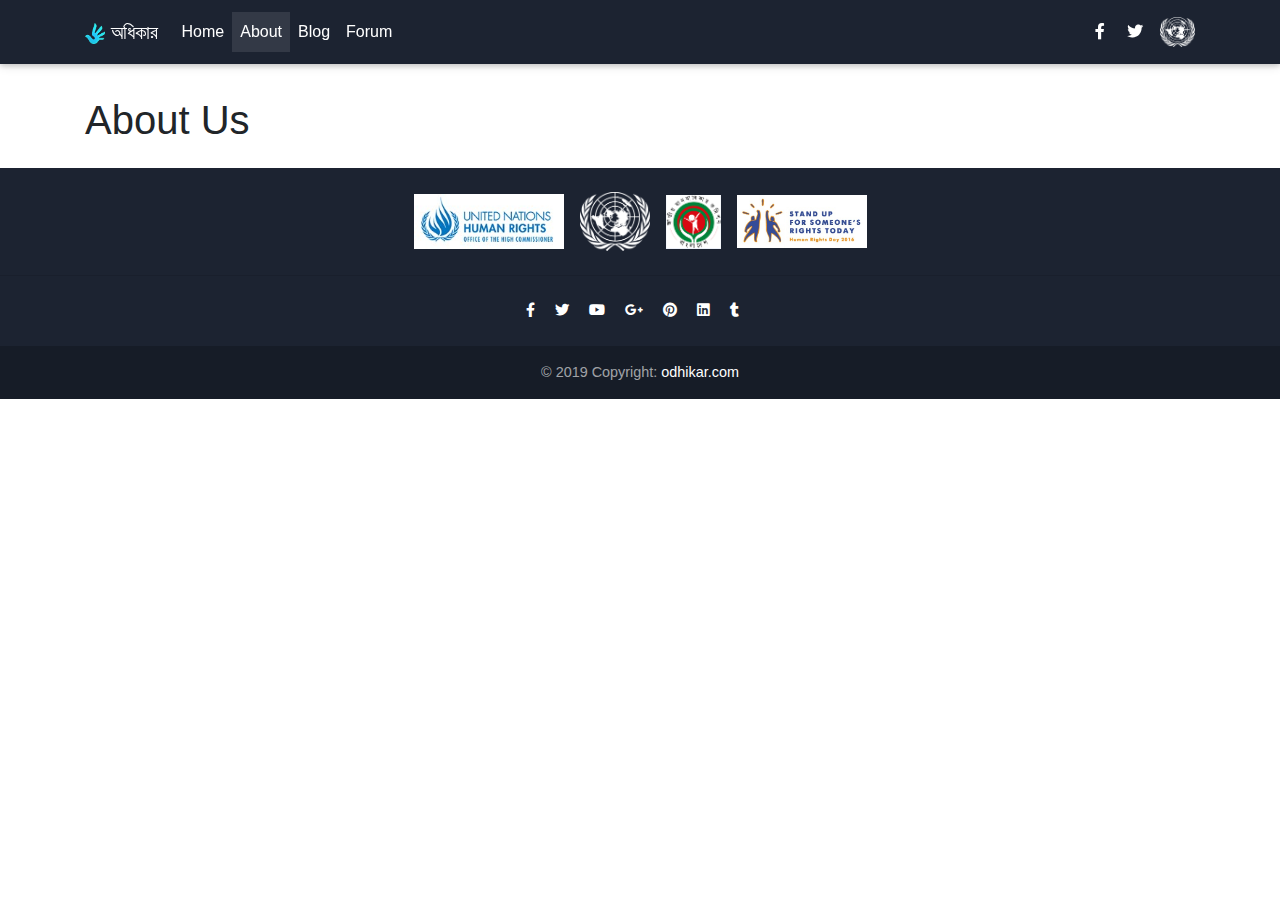
==== about.html @ 884c42bf "First Commit" ====
<!DOCTYPE html>
<html lang="en">
<head>
  <meta charset="utf-8">
  <meta name="viewport" content="width=device-width, initial-scale=1, shrink-to-fit=no">
  <meta http-equiv="x-ua-compatible" content="ie=edge">
  <title>অধিকার আমার, অধিকার তোমার, অধিকার সবার।</title>
  <link rel="stylesheet" href="https://use.fontawesome.com/releases/v5.8.2/css/all.css">
  <link rel="shortcut icon" href="logo.png" type="image/x-icon">
  <link href="css/bootstrap.min.css" rel="stylesheet">
  <link href="css/mdb.min.css" rel="stylesheet">
  <link href="css/style.css" rel="stylesheet">
  <style type="text/css">
    .navbar{
      background: #1C2331;
    }
    @media (min-width: 800px) and (max-width: 850px) {
      .navbar:not(.top-nav-collapse) {
        background: #1C2331 !important;
      }
    }
  </style>
</head>
<body>
  <nav class="navbar fixed-top navbar-expand-lg navbar-dark scrolling-navbar mb-5">
    <div class="container">
      <a class="navbar-brand" href="/">
        <img src="img/slogo.png" width="20px" alt="">
        <strong>অধিকার</strong>
      </a>
      <button class="navbar-toggler" type="button" data-toggle="collapse" data-target="#navbarContent"
        aria-controls="navbarContent" aria-expanded="false" aria-label="Toggle navigation">
        <span class="navbar-toggler-icon"></span>
      </button>
      <div class="collapse navbar-collapse" id="navbarContent">

        <ul class="navbar-nav mr-auto">
          <li class="nav-item">
            <a class="nav-link" href="index.html">Home</a>
          </li>
          <li class="nav-item active">
            <a class="nav-link" href="about.html">About
              <span class="sr-only">(current)</span>
            </a>
          </li>
          <li class="nav-item">
            <a class="nav-link" href="blog.html">Blog</a>
          </li>
          <li class="nav-item">
            <a class="nav-link" href="forum.html">Forum</a>
          </li>
        </ul>


        <ul class="navbar-nav nav-flex-icons">
          <li class="nav-item">
            <a href="https://www.facebook.com/" class="nav-link">
              <i class="fab fa-facebook-f"></i>
            </a>
          </li>
          <li class="nav-item">
            <a href="https://twitter.com/" class="nav-link">
              <i class="fab fa-twitter"></i>
            </a>
          </li>
          <li style="margin-top: 5px; margin-left: 6px;">
            <img src="img/un.webp" width="35px" alt="logo">
          </li>
        </ul>

      </div>
    </div>
  </nav>

  <main class="pt-5"> 
    <div class="container">
      <section class="mt-5 wow fadeIn">
        
        <h1>About Us</h1>
        
      </section>
    </div>
  </main>
      

  <footer class="page-footer text-center font-small mt-4 wow fadeIn">
    <div class="pt-4">
      <img src="img/unhrc.jpg" width="150px" alt=""> &nbsp;&nbsp;
      <img src="img/un.webp" width="70px" alt=""> &nbsp;&nbsp;
      <img src="img/nhrc.png" width="55px" alt=""> &nbsp;&nbsp;
      <img src="img/hrd.jpg" width="130px" alt="">
    </div>
    <hr class="my-4">
    <div class="pb-4">
      <a href="/" target="_blank">
        <i class="fab fa-facebook-f mr-3"></i>
      </a>

      <a href="/" target="_blank">
        <i class="fab fa-twitter mr-3"></i>
      </a>

      <a href="/" target="_blank">
        <i class="fab fa-youtube mr-3"></i>
      </a>

      <a href="/" target="_blank">
        <i class="fab fa-google-plus-g mr-3"></i>
      </a>

      <a href="/" target="_blank">
        <i class="fab fa-pinterest mr-3"></i>
      </a>

      <a href="/">
        <i class="fab fa-linkedin mr-3"></i>
      </a>

      <a href="/">
        <i class="fab fa-tumblr mr-3"></i>
      </a>
    </div>

    <div class="footer-copyright py-3">
      © 2019 Copyright:
      <a href="/"> odhikar.com </a>
    </div>
  </footer>
        
  <script type="text/javascript" src="js/jquery-3.4.1.min.js"></script>
  <script type="text/javascript" src="js/popper.min.js"></script>
  <script type="text/javascript" src="js/bootstrap.min.js"></script>
  <script type="text/javascript" src="js/mdb.min.js"></script>
  <script type="text/javascript">
    $('document').ready(function () {
      new WOW().init();
    })
  </script>
</body>
</html>
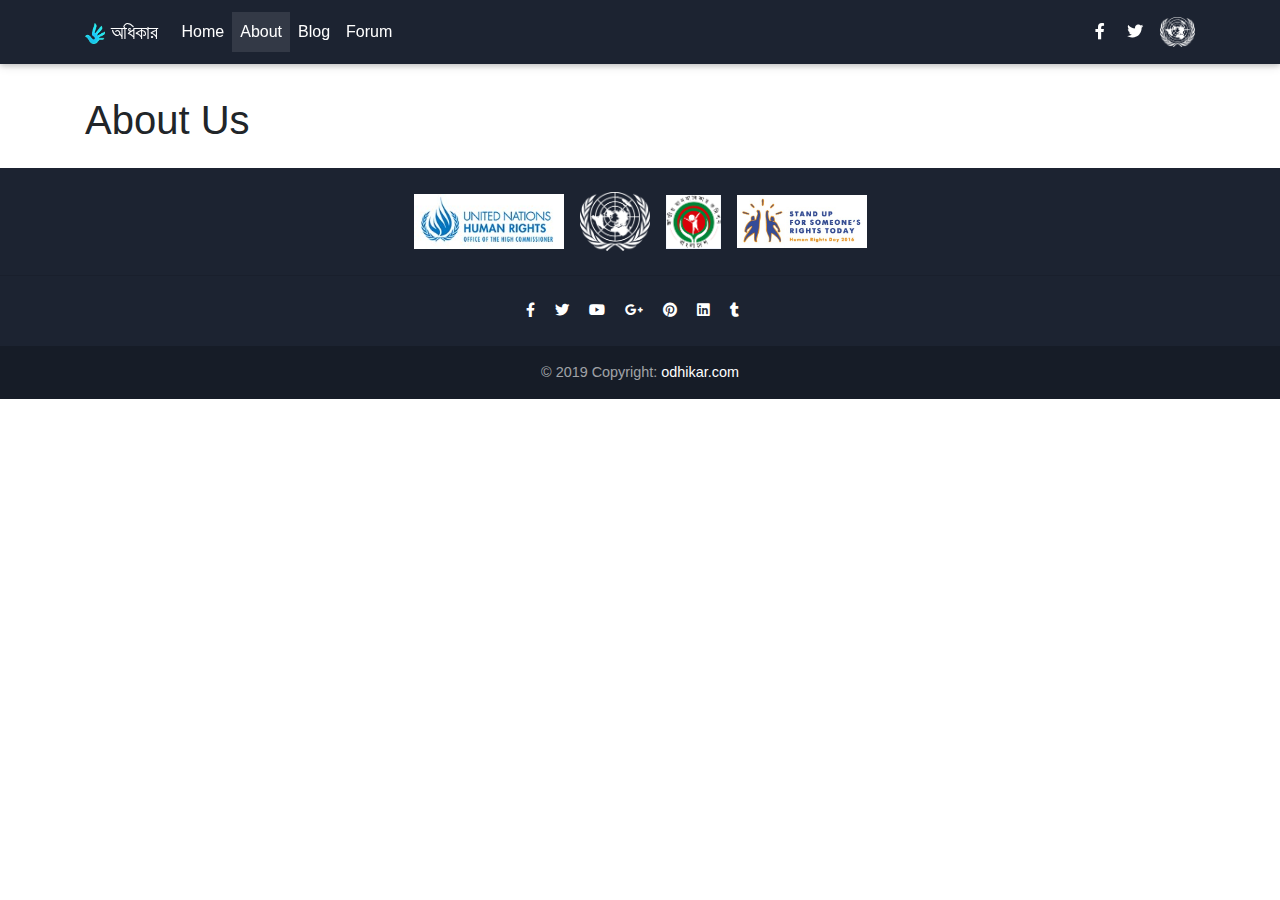
==== commit b5f6c7ef: "progress bar added" ====
--- a/about.html
+++ b/about.html
@@ -10,16 +10,6 @@
   <link href="css/bootstrap.min.css" rel="stylesheet">
   <link href="css/mdb.min.css" rel="stylesheet">
   <link href="css/style.css" rel="stylesheet">
-  <style type="text/css">
-    .navbar{
-      background: #1C2331;
-    }
-    @media (min-width: 800px) and (max-width: 850px) {
-      .navbar:not(.top-nav-collapse) {
-        background: #1C2331 !important;
-      }
-    }
-  </style>
 </head>
 <body>
   <nav class="navbar fixed-top navbar-expand-lg navbar-dark scrolling-navbar mb-5">
--- a/css/style.css
+++ b/css/style.css
@@ -17,8 +17,13 @@
   }
 
 .navbar {
+  background: #1C2331;
+ }
+.navbar-l {
   background-color: rgba(0, 0, 0, 0.2);
  }
+
+ 
 
 .top-nav-collapse {
   background-color: #1C2331;
@@ -46,11 +51,43 @@
   animation: scale 3000ms ease-in-out forwards;
   width: 100px;
   height: auto;
-  margin-top: 40px;
+  top: 28%;
+  position: absolute;
+}
+
+#progress {
+  background: #d6d6d6;
+  border-radius: 13px;
+  height: 13px;
+  width: 65vh;
+  padding: 3px;
+  position: absolute;
+  top:60%;
+}
+
+#progress:after {
+  content: '';
+  display: block;
+  background: #fa2c08;
+  width: 10%;
+  height: 100%;
+  border-radius: 9px;
+  animation: progress 3500ms linear;
 }
 
 @keyframes scale{
   to{
-    transform:scale(1.5);
+    transform:scale(1.6);
+  }
+}
+@keyframes progress{
+  to{
+    width: 100%;
+  }
+}
+
+@media (min-width: 800px) and (max-width: 850px) {
+  .navbar:not(.top-nav-collapse) {
+    background: #1C2331 !important;
   }
 }